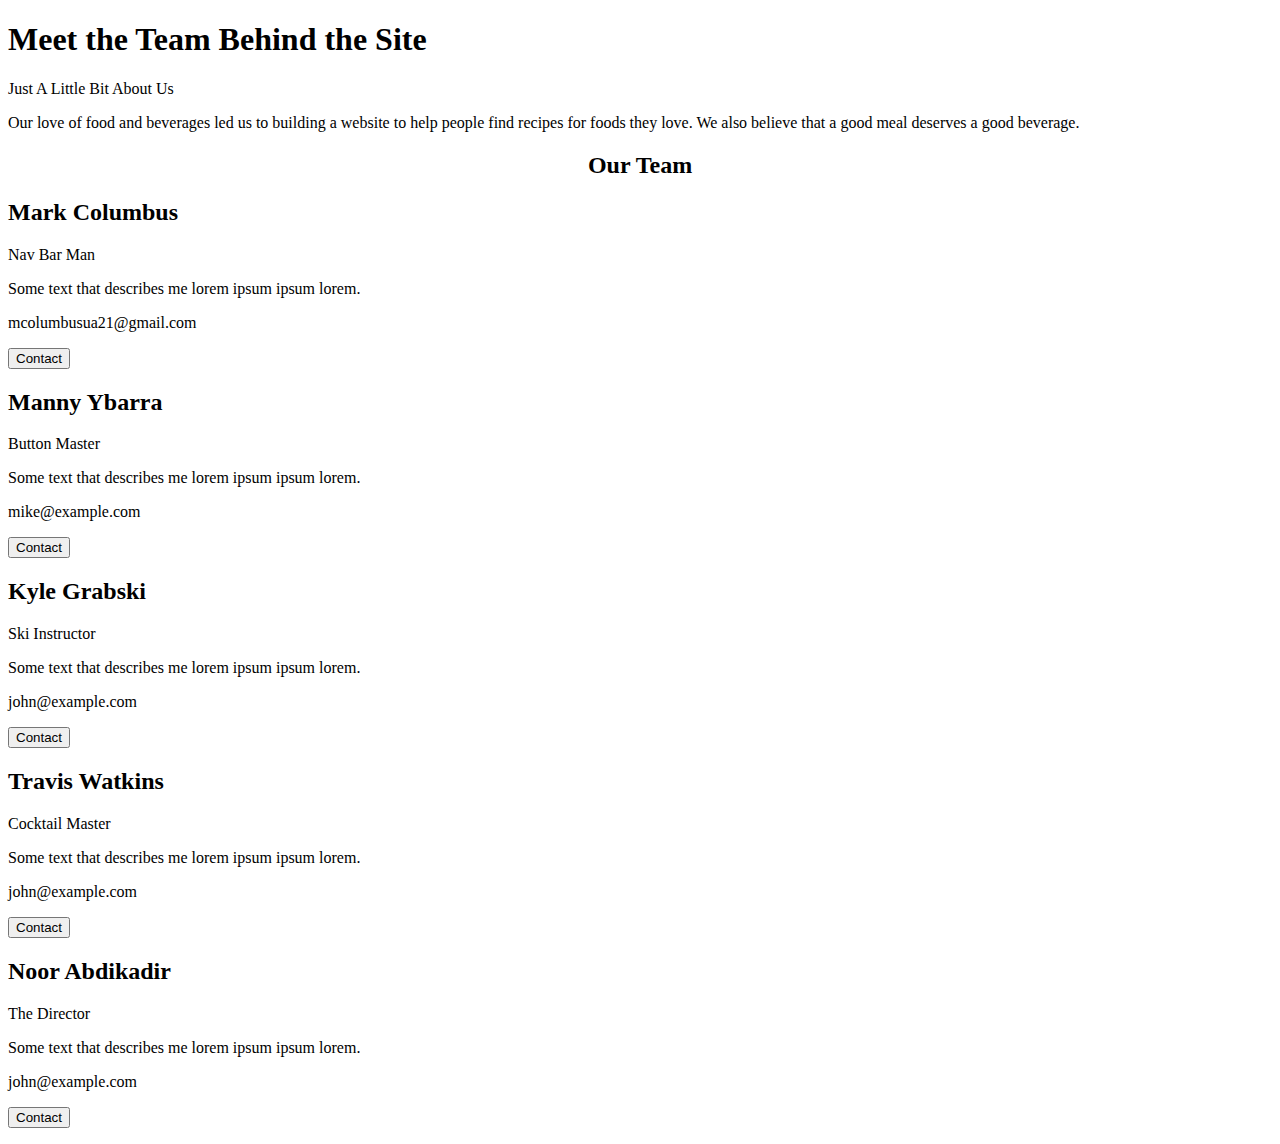
==== aboutme.html @ 97f4e36c "me" ====
<!DOCTYPE html>
<html lang="en">
<head>
    <meta charset="UTF-8">
    <meta http-equiv="X-UA-Compatible" content="IE=edge">
    <meta name="viewport" content="width=device-width, initial-scale=1.0">
    <title>Meals & Tails Crew</title>
</head>
<body>
    <div class="about-section">
        <h1>Meet the Team Behind the Site</h1>
        <p>Just A Little Bit About Us</p>
        <p>Our love of food and beverages led us to building a website to help people find recipes for foods they love. We also believe that a good meal deserves a good beverage. </p>
      </div>
      
      <h2 style="text-align:center">Our Team</h2>
      <div class="row">
        <div class="column">
          <div class="card">
            <!-- <img src="/w3images/team1.jpg" alt="Mark" style="width:100%"> -->
            <div class="container">
              <h2>Mark Columbus</h2>
              <p class="title">Nav Bar Man</p>
              <p>Some text that describes me lorem ipsum ipsum lorem.</p>
              <p>mcolumbusua21@gmail.com</p>
              <p><button class="button">Contact</button></p>
            </div>
          </div>
        </div>
      
        <div class="column">
          <div class="card">
            <!-- <img src="/w3images/team2.jpg" alt="Manny" style="width:100%"> -->
            <div class="container">
              <h2>Manny Ybarra</h2>
              <p class="title">Button Master</p>
              <p>Some text that describes me lorem ipsum ipsum lorem.</p>
              <p>mike@example.com</p>
              <p><button class="button">Contact</button></p>
            </div>
          </div>
        </div>
        
        <div class="column">
          <div class="card">
            <!-- <img src="/w3images/team3.jpg" alt="Kyle" style="width:100%"> -->
            <div class="container">
              <h2>Kyle Grabski</h2>
              <p class="title">Ski Instructor</p>
              <p>Some text that describes me lorem ipsum ipsum lorem.</p>
              <p>john@example.com</p>
              <p><button class="button">Contact</button></p>
            </div>
          </div>
        </div>
        <div class="column">
          <div class="card">
            <!-- <img src="/w3images/team3.jpg" alt="Travis" style="width:100%"> -->
            <div class="container">
              <h2>Travis Watkins</h2>
              <p class="title">Cocktail Master</p>
              <p>Some text that describes me lorem ipsum ipsum lorem.</p>
              <p>john@example.com</p>
              <p><button class="button">Contact</button></p>
            </div>
          </div>
        </div><div class="column">
          <div class="card">
            <!-- <img src="/w3images/team3.jpg" alt="Noor" style="width:100%"> -->
            <div class="container">
              <h2>Noor Abdikadir</h2>
              <p class="title">The Director</p>
              <p>Some text that describes me lorem ipsum ipsum lorem.</p>
              <p>john@example.com</p>
              <p><button class="button">Contact</button></p>
            </div>
          </div>
        </div>
      </div>
      <script src="aboutme.js"></script>
</body>
</html>
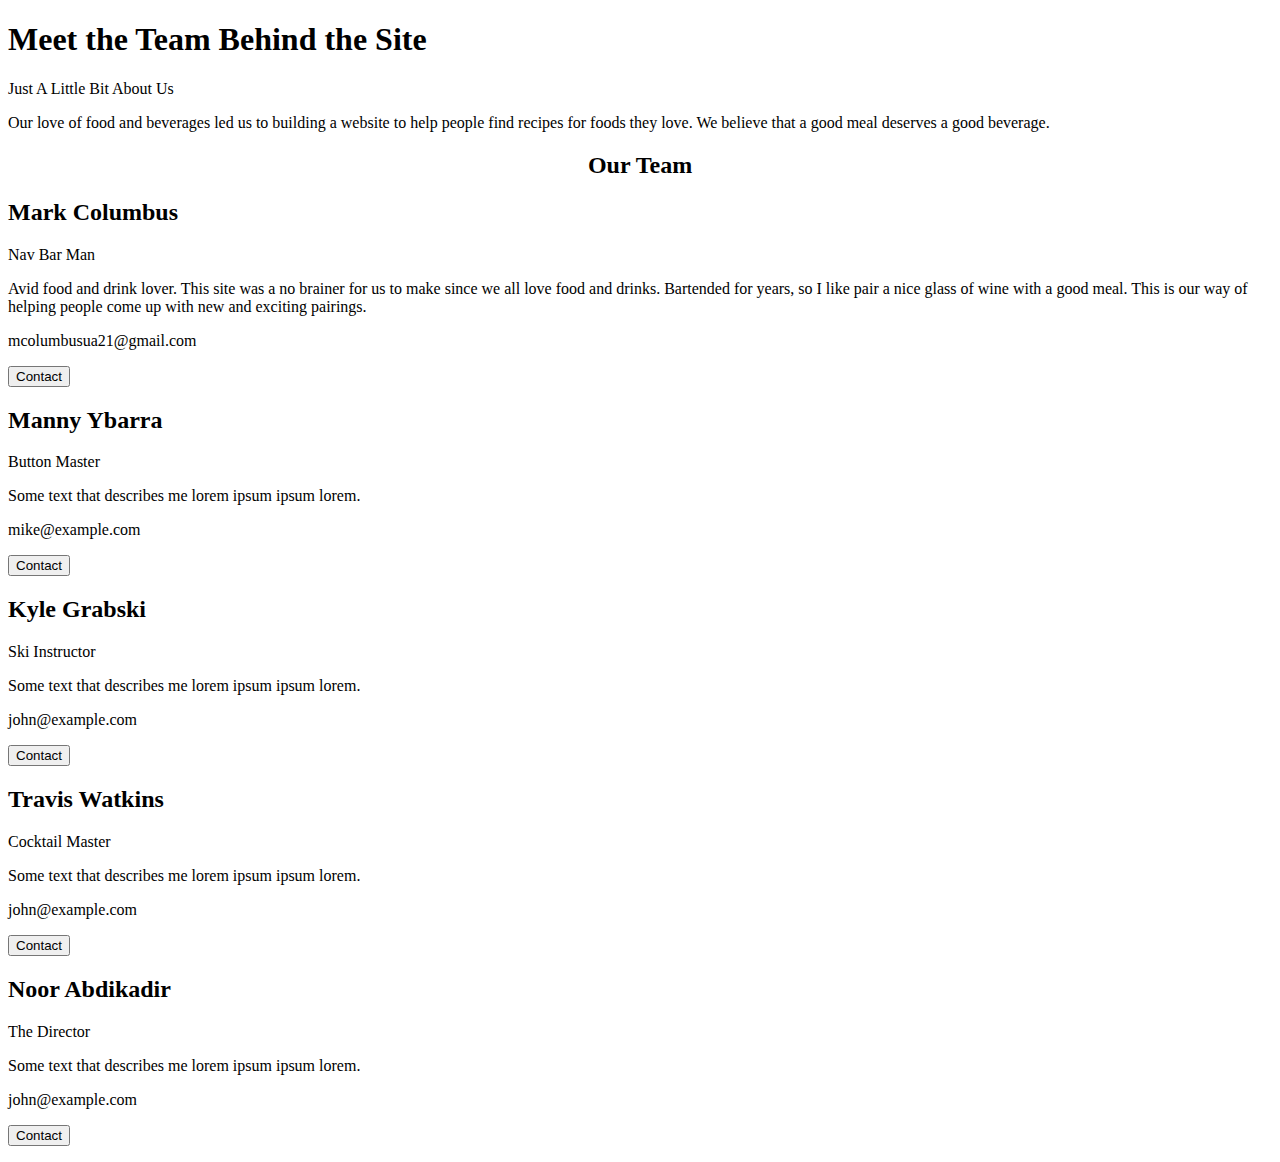
==== commit 40715b78: "new" ====
--- a/aboutme.html
+++ b/aboutme.html
@@ -10,7 +10,7 @@
     <div class="about-section">
         <h1>Meet the Team Behind the Site</h1>
         <p>Just A Little Bit About Us</p>
-        <p>Our love of food and beverages led us to building a website to help people find recipes for foods they love. We also believe that a good meal deserves a good beverage. </p>
+        <p>Our love of food and beverages led us to building a website to help people find recipes for foods they love. We believe that a good meal deserves a good beverage. </p>
       </div>
       
       <h2 style="text-align:center">Our Team</h2>
@@ -21,7 +21,7 @@
             <div class="container">
               <h2>Mark Columbus</h2>
               <p class="title">Nav Bar Man</p>
-              <p>Some text that describes me lorem ipsum ipsum lorem.</p>
+              <p>Avid food and drink lover. This site was a no brainer for us to make since we all love food and drinks. Bartended for years, so I like pair a nice glass of wine with a good meal. This is our way of helping people come up with new and exciting pairings.</p>
               <p>mcolumbusua21@gmail.com</p>
               <p><button class="button">Contact</button></p>
             </div>
@@ -78,5 +78,6 @@
         </div>
       </div>
       <script src="aboutme.js"></script>
+      <script src="script.js"></script>
 </body>
 </html>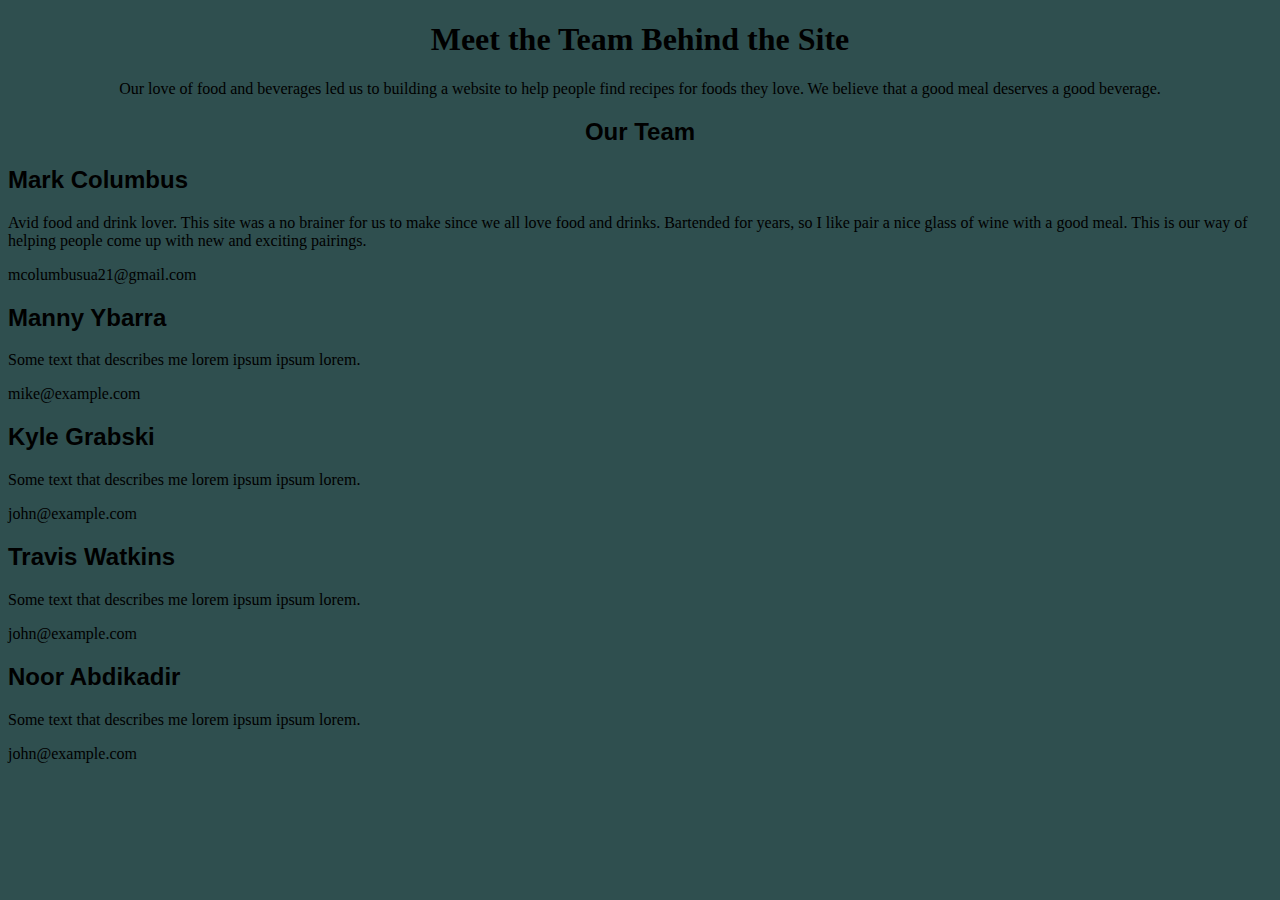
==== commit fb50005a: "new files" ====
--- a/aboutme.html
+++ b/aboutme.html
@@ -5,74 +5,60 @@
     <meta http-equiv="X-UA-Compatible" content="IE=edge">
     <meta name="viewport" content="width=device-width, initial-scale=1.0">
     <title>Meals & Tails Crew</title>
+    <link rel="stylesheet" href="style.css">
+    <link rel="stylesheet" href="https://www.creativefabrica.com/product/hello-jones/ref/501262/">
 </head>
-<body>
+<body class="big-body">
     <div class="about-section">
         <h1>Meet the Team Behind the Site</h1>
-        <p>Just A Little Bit About Us</p>
-        <p>Our love of food and beverages led us to building a website to help people find recipes for foods they love. We believe that a good meal deserves a good beverage. </p>
+       <p>Our love of food and beverages led us to building a website to help people find recipes for foods they love. We believe that a good meal deserves a good beverage. </p>
       </div>
       
       <h2 style="text-align:center">Our Team</h2>
       <div class="row">
         <div class="column">
           <div class="card">
-            <!-- <img src="/w3images/team1.jpg" alt="Mark" style="width:100%"> -->
             <div class="container">
               <h2>Mark Columbus</h2>
-              <p class="title">Nav Bar Man</p>
               <p>Avid food and drink lover. This site was a no brainer for us to make since we all love food and drinks. Bartended for years, so I like pair a nice glass of wine with a good meal. This is our way of helping people come up with new and exciting pairings.</p>
               <p>mcolumbusua21@gmail.com</p>
-              <p><button class="button">Contact</button></p>
             </div>
           </div>
         </div>
       
         <div class="column">
           <div class="card">
-            <!-- <img src="/w3images/team2.jpg" alt="Manny" style="width:100%"> -->
             <div class="container">
               <h2>Manny Ybarra</h2>
-              <p class="title">Button Master</p>
               <p>Some text that describes me lorem ipsum ipsum lorem.</p>
               <p>mike@example.com</p>
-              <p><button class="button">Contact</button></p>
             </div>
           </div>
         </div>
         
         <div class="column">
           <div class="card">
-            <!-- <img src="/w3images/team3.jpg" alt="Kyle" style="width:100%"> -->
             <div class="container">
               <h2>Kyle Grabski</h2>
-              <p class="title">Ski Instructor</p>
               <p>Some text that describes me lorem ipsum ipsum lorem.</p>
               <p>john@example.com</p>
-              <p><button class="button">Contact</button></p>
             </div>
           </div>
         </div>
         <div class="column">
           <div class="card">
-            <!-- <img src="/w3images/team3.jpg" alt="Travis" style="width:100%"> -->
             <div class="container">
               <h2>Travis Watkins</h2>
-              <p class="title">Cocktail Master</p>
               <p>Some text that describes me lorem ipsum ipsum lorem.</p>
               <p>john@example.com</p>
-              <p><button class="button">Contact</button></p>
             </div>
           </div>
         </div><div class="column">
           <div class="card">
-            <!-- <img src="/w3images/team3.jpg" alt="Noor" style="width:100%"> -->
             <div class="container">
               <h2>Noor Abdikadir</h2>
-              <p class="title">The Director</p>
               <p>Some text that describes me lorem ipsum ipsum lorem.</p>
               <p>john@example.com</p>
-              <p><button class="button">Contact</button></p>
             </div>
           </div>
         </div>
--- a/style.css
+++ b/style.css
@@ -0,0 +1,30 @@
+.navbar {
+    background-color: blue;
+    padding: 20px;
+    font-size: 20px;
+    margin-left: auto
+}
+.name {
+    color: white;
+    font-size: 32px;
+    margin-left: 250px;
+    display: flex;
+    justify-content: space-around;
+}
+
+#food-jumbotron {
+    text-align: center;
+};
+
+#protein-card {
+    width: fit-content;
+}
+ .big-body {
+     background-color: darkslategrey;
+ }
+  .about-section{
+     text-align: center;
+  }
+  h2 {
+      font-family: 'Franklin Gothic Medium', 'Arial Narrow', Arial, sans-serif
+  }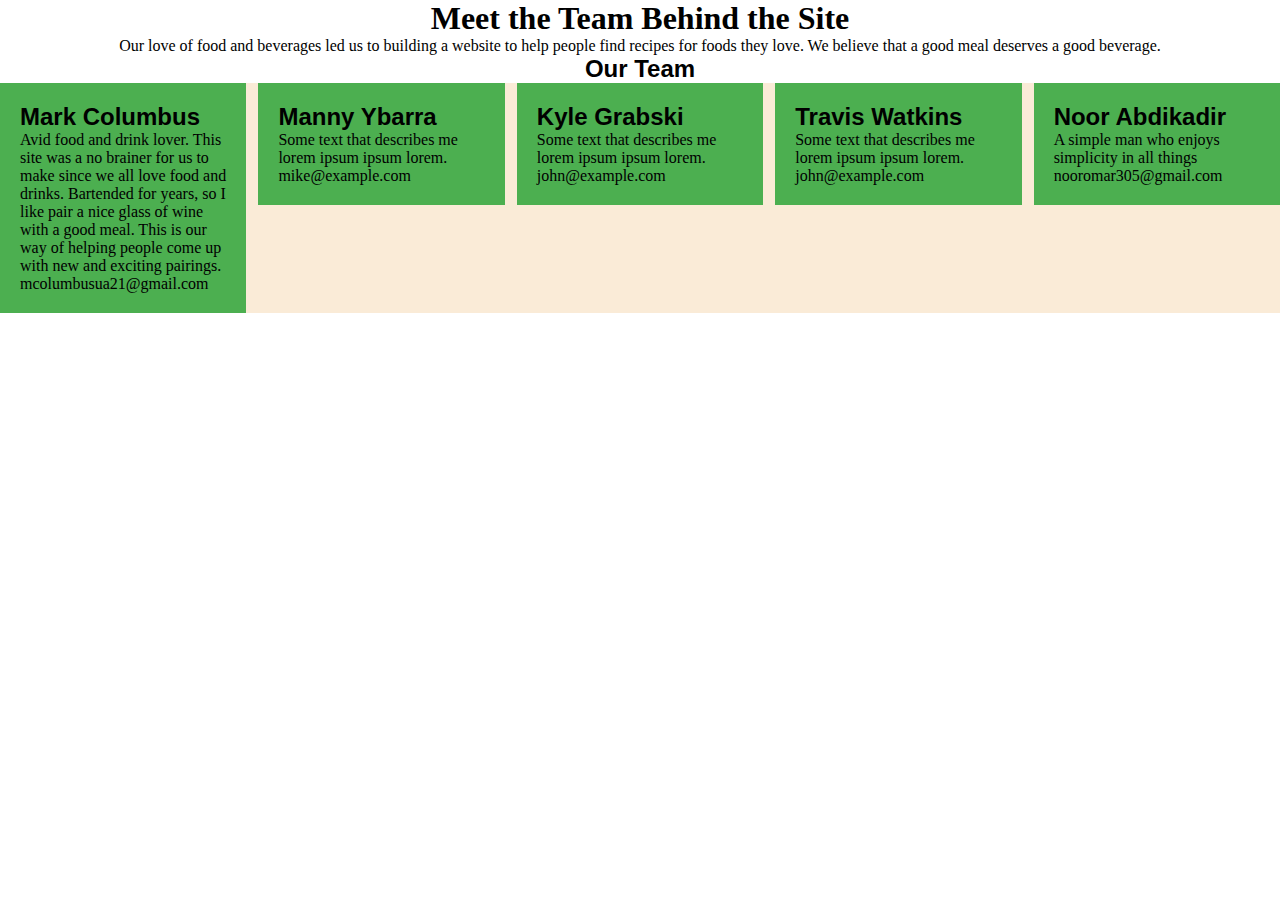
==== commit 2153e621: "Fixed the drop down button bulma" ====
--- a/aboutme.html
+++ b/aboutme.html
@@ -57,8 +57,8 @@
           <div class="card">
             <div class="container">
               <h2>Noor Abdikadir</h2>
-              <p>Some text that describes me lorem ipsum ipsum lorem.</p>
-              <p>john@example.com</p>
+              <p>A simple man who enjoys simplicity in all things</p>
+              <p>nooromar305@gmail.com</p>
             </div>
           </div>
         </div>
--- a/style.css
+++ b/style.css
@@ -1,16 +1,59 @@
-.navbar {
-    background-color: blue;
+* {
+    margin: 0 auto;
+    padding:0;
+    box-sizing: border-box;
+}
+
+/* Nav bar */
+.topnav {
+    overflow: hidden;
+    background-color: #333;
+  }
+
+  .topnav ul li {
+      display: inline;
+  }
+  
+  .topnav ul li a {
+    float: left;
+    display: block;
+    color: #f2f2f2;
+    text-align: center;
+    padding: 14px 16px;
+    text-decoration: none;
+    font-size: 17px;
+  }
+  
+  .topnav ul li a:hover {
+    background-color: #ddd;
+    color: black;
+  }
+  
+  .topnav ul li a.active {
+    background-color: #4CAF50;
+    color: white;
+  }
+  
+  .topnav ul li .icon {
+    display: none;
+  }
+
+
+.column {
+    flex: 15%;
     padding: 20px;
-    font-size: 20px;
-    margin-left: auto
-}
-.name {
-    color: white;
-    font-size: 32px;
-    margin-left: 250px;
-    display: flex;
-    justify-content: space-around;
-}
+    background-color: #4CAF50;
+    max-width: 400px;
+    width: 100%;
+    height: 100%;
+  }
+  .row {
+      position: relative;
+      display: flex;
+      flex-wrap: wrap;
+      background-color: antiquewhite;
+      gap: 0.75em;   
+  }
 
 #food-jumbotron {
     text-align: center;
@@ -19,6 +62,46 @@
 #protein-card {
     width: fit-content;
 }
+<<<<<<< HEAD
+
+/*Querries */
+
+/*Nav bar Querri */
+@media screen and (max-width: 600px) {
+    .topnav a:not(:first-child) {display: none;}
+    .topnav a.icon {
+      float: right;
+      display: block;
+    }
+  }
+  
+  @media screen and (max-width: 600px) {
+    .topnav.responsive {position: relative;}
+    .topnav.responsive .icon {
+      position: absolute;
+      right: 0;
+      top: 0;
+    }
+    .topnav.responsive a {
+      float: none;
+      display: block;
+      text-align: left;
+    }
+  }
+/* On screens that are 992px wide or less, go from four columns to two columns */
+@media screen and (max-width: 992px) {
+    .column {
+      flex: 50%;
+    }
+  }
+  
+  /* On screens that are 600px wide or less, make the columns stack on top of each other instead of next to each other */
+   @media screen and (max-width: 600px) {
+    .row {
+      flex-direction: column;
+    }
+  } 
+=======
  .big-body {
      background-color: darkslategrey;
  }
@@ -27,4 +110,5 @@
   }
   h2 {
       font-family: 'Franklin Gothic Medium', 'Arial Narrow', Arial, sans-serif
-  }+  }
+>>>>>>> 794fb3a943614b74ecceb3f930dee2dfa53e7aee
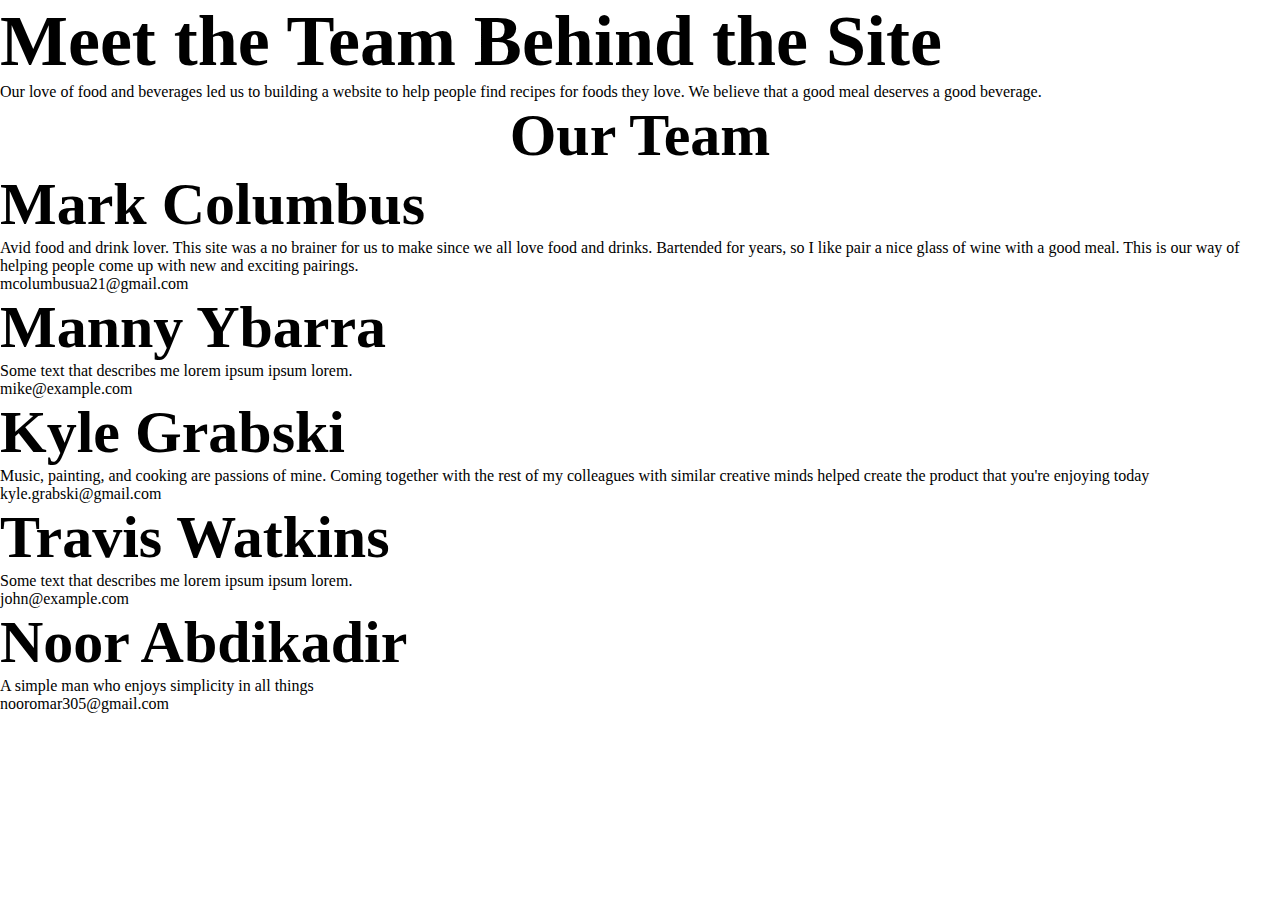
==== commit c232b6a3: "cocktail recipe link" ====
--- a/aboutme.html
+++ b/aboutme.html
@@ -6,7 +6,7 @@
     <meta name="viewport" content="width=device-width, initial-scale=1.0">
     <title>Meals & Tails Crew</title>
     <link rel="stylesheet" href="style.css">
-    <link rel="stylesheet" href="https://www.creativefabrica.com/product/hello-jones/ref/501262/">
+    <!-- <link rel="stylesheet" href="https://www.creativefabrica.com/product/hello-jones/ref/501262/"> -->
 </head>
 <body class="big-body">
     <div class="about-section">
@@ -40,8 +40,8 @@
           <div class="card">
             <div class="container">
               <h2>Kyle Grabski</h2>
-              <p>Some text that describes me lorem ipsum ipsum lorem.</p>
-              <p>john@example.com</p>
+              <p>Music, painting, and cooking are passions of mine. Coming together with the rest of my colleagues with similar creative minds helped create the product that you're enjoying today</p>
+              <p>kyle.grabski@gmail.com</p>
             </div>
           </div>
         </div>
--- a/style.css
+++ b/style.css
@@ -1,114 +1,94 @@
+/* Custom Font From Logo */
+h1 {font-size: 72px; font-family:'Allrounder Monument W00 Book' , 'fallback-font'}
+h2 {font-size: 60px; font-family:'Allrounder Monument W00 Book' , 'fallback-font'}
+h3 {font-size: 48px; font-family:'Allrounder Monument W00 Book' , 'fallback-font'}
+h4 {font-size: 32px; font-family:'Allrounder Monument W00 Book' , 'fallback-font'}
+h5 {font-size: 24px; font-family:'Allrounder Monument W00 Book' , 'fallback-font'}
+h6 {font-size: 18px; font-family:'Allrounder Monument W00 Book' , 'fallback-font'}
+/*Ends here */
+
 * {
     margin: 0 auto;
     padding:0;
     box-sizing: border-box;
+    font-family: 'Allrounder Monument W00 Book'Arial, Helvetica, sans-serif;;
 }
 
-/* Nav bar */
-.topnav {
+ .hero.is-info {
+     background-color: #171b22;
+ }
+.hero {
     overflow: hidden;
-    background-color: #333;
-  }
+}
+ .hero-bg {
+     background-image: url("images/logo.png");
+     width: 600px;
+     height: 600px;
+     background-repeat: none;
+     background-size: cover;
+ }
 
-  .topnav ul li {
-      display: inline;
-  }
-  
-  .topnav ul li a {
-    float: left;
-    display: block;
-    color: #f2f2f2;
-    text-align: center;
-    padding: 14px 16px;
-    text-decoration: none;
-    font-size: 17px;
-  }
-  
-  .topnav ul li a:hover {
-    background-color: #ddd;
-    color: black;
-  }
-  
-  .topnav ul li a.active {
-    background-color: #4CAF50;
-    color: white;
-  }
-  
-  .topnav ul li .icon {
-    display: none;
-  }
+ .content > .checkbox{
+     display: block;
+     text-align: left;
+ }
 
+ #map {
+     height: 100%;
+ }
 
-.column {
-    flex: 15%;
-    padding: 20px;
-    background-color: #4CAF50;
-    max-width: 400px;
-    width: 100%;
-    height: 100%;
-  }
-  .row {
-      position: relative;
-      display: flex;
-      flex-wrap: wrap;
-      background-color: antiquewhite;
-      gap: 0.75em;   
-  }
+ .sticky {
+     position: -webkit-sticky;
+     position: sticky;
+     top: 0;
+ }
+.navbar-link:not(.is-arrowless)::after {
+    border-color: rgb(74, 74, 74);
+}
+ .sticky{
+     background-color: #171b22;
+     color: #fff;
+ }
+ .scroll {
+     background-color: #fff;
+     color: #171b22;
+ }
 
-#food-jumbotron {
-    text-align: center;
-};
+ .intro {
+     font-size: 1.85em;
+     font-family: 'Allrounder Monument W00 Book'Arial, Helvetica, sans-serif;
+ }
 
-#protein-card {
-    width: fit-content;
+ .notification.is-info{
+     background-color: #f5f5f5;
+     /* color:#171b22 */
+ }
+
+ /*Add background to the containers */
+ /*Photo by <a href="https://unsplash.com/@tempestdesigner?utm_source=unsplash&utm_medium=referral&utm_content=creditCopyText">Mark DeYoung</a> on <a href="/s/photos/protein?utm_source=unsplash&utm_medium=referral&utm_content=creditCopyText">Unsplash</a>*/
+ .bg1 {
+     background: url(images/protein.jpg); 
+     background-size: cover;
+     background-repeat: no-repeat;
+     box-shadow:inset 0 0 0 2000px rgba(23, 27, 34, 0.3);
+ }
+
+ /*Photo by <a href="https://unsplash.com/@annapelzer?utm_source=unsplash&utm_medium=referral&utm_content=creditCopyText">Anna Pelzer</a> on <a href="/s/photos/vegetables?utm_source=unsplash&utm_medium=referral&utm_content=creditCopyText">Unsplash</a>*/
+ .bg2 {
+    background: url(images/veggies.jpg);
+    background-size: cover;
+     background-repeat: no-repeat;
+     box-shadow:inset 0 0 0 2000px rgba(23, 27, 34, 0.3);
 }
-<<<<<<< HEAD
 
-/*Querries */
+/*Photo by <a href="https://unsplash.com/@anniespratt?utm_source=unsplash&utm_medium=referral&utm_content=creditCopyText">Annie Spratt</a> on <a href="/s/photos/rice?utm_source=unsplash&utm_medium=referral&utm_content=creditCopyText">Unsplash</a>*/
+.bg3 {
+    background: url(images/rice.jpg);
+    background-size: cover;
+    background-repeat: no-repeat;
+    box-shadow:inset 0 0 0 2000px rgba(23, 27, 34 0.3);
+}
 
-/*Nav bar Querri */
-@media screen and (max-width: 600px) {
-    .topnav a:not(:first-child) {display: none;}
-    .topnav a.icon {
-      float: right;
-      display: block;
-    }
-  }
-  
-  @media screen and (max-width: 600px) {
-    .topnav.responsive {position: relative;}
-    .topnav.responsive .icon {
-      position: absolute;
-      right: 0;
-      top: 0;
-    }
-    .topnav.responsive a {
-      float: none;
-      display: block;
-      text-align: left;
-    }
-  }
-/* On screens that are 992px wide or less, go from four columns to two columns */
-@media screen and (max-width: 992px) {
-    .column {
-      flex: 50%;
-    }
-  }
-  
-  /* On screens that are 600px wide or less, make the columns stack on top of each other instead of next to each other */
-   @media screen and (max-width: 600px) {
-    .row {
-      flex-direction: column;
-    }
-  } 
-=======
- .big-body {
-     background-color: darkslategrey;
- }
-  .about-section{
-     text-align: center;
-  }
-  h2 {
-      font-family: 'Franklin Gothic Medium', 'Arial Narrow', Arial, sans-serif
-  }
->>>>>>> 794fb3a943614b74ecceb3f930dee2dfa53e7aee
+.level {
+    max-width: 900px;
+}
